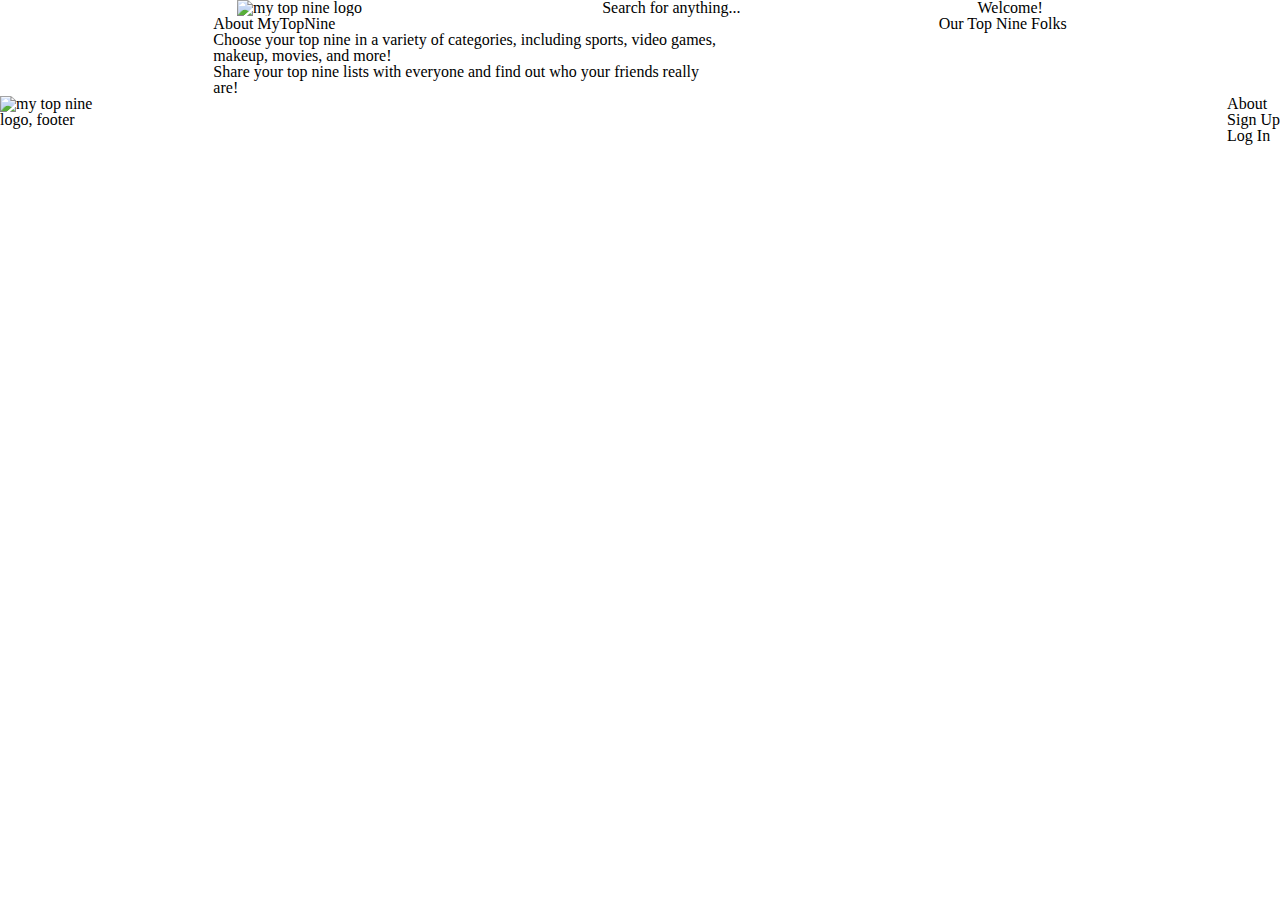
==== html/index.html @ c0c8d6f9 "Finished up the html, did a bit of css." ====
<!DOCTYPE html>
<html>
    <head>
        <title>My top Nine</title>
        <link href="../css/index.css" rel="stylesheet">
        <meta charset="UTF-8">
        <meta name="viewport" content="width=device-width, initial-scale=1.0">
    </head>
    <body>
        <header>
            <img id="logo" src="../images/logo.png" alt="my top nine logo">
            <p>Search for anything...</p>
            <h2>Welcome!</h2>
        </header>
        <div id="sections">
        <section id="sect1">
            <h1>About MyTopNine</h1>
            <p>Choose your top nine in a variety of categories,
                including sports, video games, makeup, movies, 
                and more!</p>
            <p>Share your top nine lists with everyone and find out who your friends really are!</p>
        </section>
        <section id="sect2">
            <h1>Our Top Nine Folks</h1>
            <img>
            <img>
            <img>
            <img>
            <img>
            <img>
            <img>
            <img>
            <img>
        </section>
        </div>
        <footer>
            <img src="../images/logo.png" alt="my top nine logo, footer">
            <div>
                <p>About</p>
                <p>Sign Up</p>
                <p>Log In</p>
            </div>
        </footer>
    </body>
</html>
---- css/index.css ----
/* http://meyerweb.com/eric/tools/css/reset/ 
   v2.0 | 20110126
   License: none (public domain)
*/
html,
body,
div,
span,
applet,
object,
iframe,
h1,
h2,
h3,
h4,
h5,
h6,
p,
blockquote,
pre,
a,
abbr,
acronym,
address,
big,
cite,
code,
del,
dfn,
em,
img,
ins,
kbd,
q,
s,
samp,
small,
strike,
strong,
sub,
sup,
tt,
var,
b,
u,
i,
center,
dl,
dt,
dd,
ol,
ul,
li,
fieldset,
form,
label,
legend,
table,
caption,
tbody,
tfoot,
thead,
tr,
th,
td,
article,
aside,
canvas,
details,
embed,
figure,
figcaption,
footer,
header,
hgroup,
menu,
nav,
output,
ruby,
section,
summary,
time,
mark,
audio,
video {
  margin: 0;
  padding: 0;
  border: 0;
  font-size: 100%;
  font: inherit;
  vertical-align: baseline;
}
/* HTML5 display-role reset for older browsers */
article,
aside,
details,
figcaption,
figure,
footer,
header,
hgroup,
menu,
nav,
section {
  display: block;
}
body {
  line-height: 1;
}
ol,
ul {
  list-style: none;
}
blockquote,
q {
  quotes: none;
}
blockquote:before,
blockquote:after,
q:before,
q:after {
  content: '';
  content: none;
}
table {
  border-collapse: collapse;
  border-spacing: 0;
}
header {
  display: flex;
  justify-content: space-evenly;
}
header #logo {
  width: 10%;
}
#sections {
  display: flex;
  justify-content: space-evenly;
}
#sections #sect1 {
  display: flex;
  flex-direction: column;
  width: 40%;
}
#sections #sect2 {
  display: flex;
  flex-direction: column;
}
footer {
  display: flex;
  justify-content: space-between;
}
footer img {
  width: 10%;
}
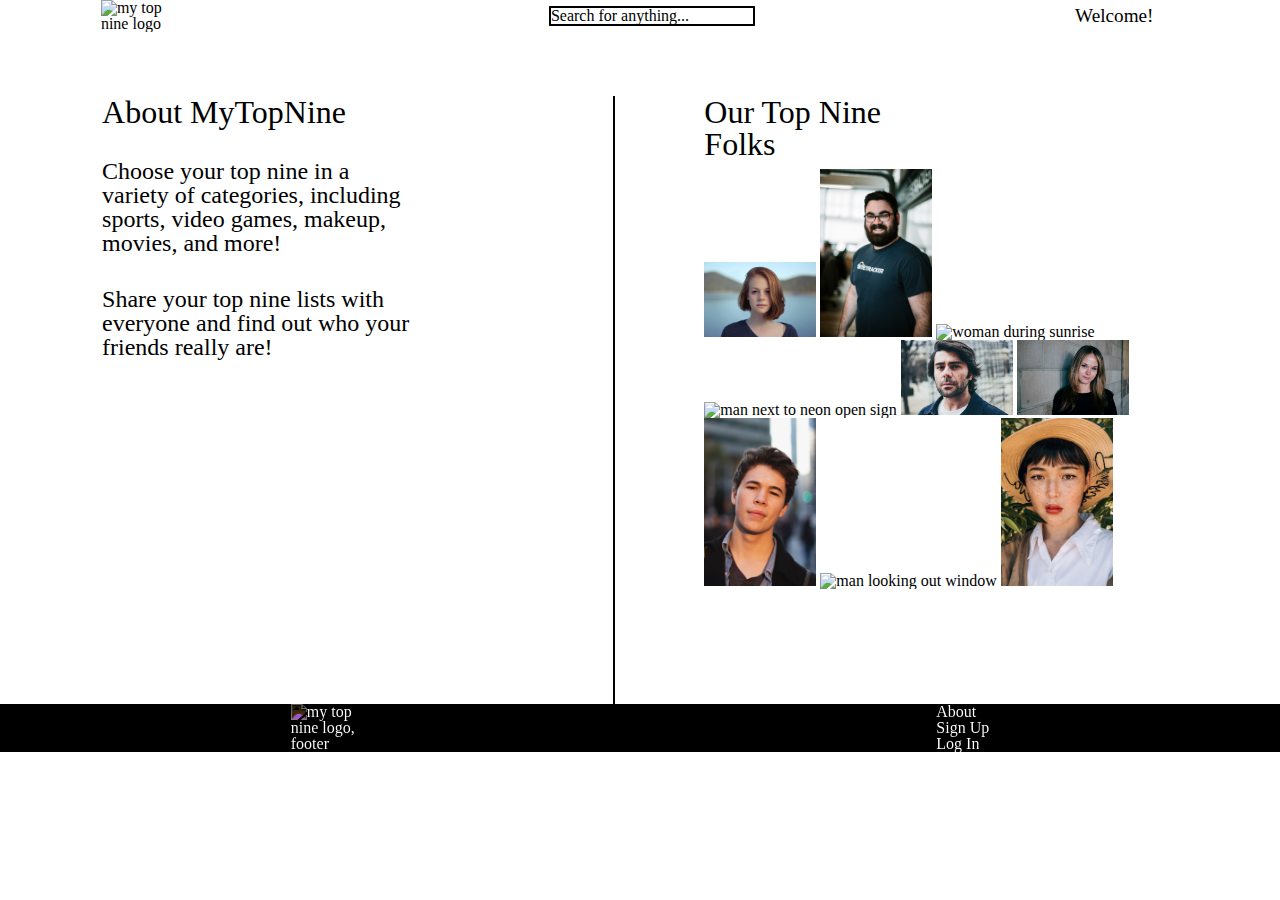
==== commit 7f0f34a5: "Got the desktop view to work pleasantly." ====
--- a/html/index.html
+++ b/html/index.html
@@ -2,6 +2,7 @@
 <html>
     <head>
         <title>My top Nine</title>
+        <script src="https://kit.fontawesome.com/63b5ef8a0b.js" crossorigin="anonymous"></script>
         <link href="../css/index.css" rel="stylesheet">
         <meta charset="UTF-8">
         <meta name="viewport" content="width=device-width, initial-scale=1.0">
@@ -10,7 +11,8 @@
         <header>
             <img id="logo" src="../images/logo.png" alt="my top nine logo">
             <p>Search for anything...</p>
-            <h2>Welcome!</h2>
+                <h2>Welcome!</h2>
+                <i class="fas fa-user"></i>
         </header>
         <div id="sections">
         <section id="sect1">
@@ -22,15 +24,17 @@
         </section>
         <section id="sect2">
             <h1>Our Top Nine Folks</h1>
-            <img>
-            <img>
-            <img>
-            <img>
-            <img>
-            <img>
-            <img>
-            <img>
-            <img>
+                <div id="imgDiv">
+                    <img src="../images/picOne.jpg" alt="woman by lake">
+                    <img src="../images/picTwo.jpg" alt="man in garage">
+                    <img src="../images/picThree.jpg" alt="woman during sunrise">         
+                    <img src="../images/picFour.jpg" alt="man next to neon open sign">  
+                    <img src="../images/picFive.jpg" alt="man by pond">  
+                    <img src="../images/picSix.jpg" alt="woman leaning against a wall">  
+                    <img src="../images/picSeven.jpg" alt="man in the city">  
+                    <img src="../images/picEight.jpg" alt="man looking out window">  
+                    <img src="../images/picNine.jpg" alt="woman in wide brimmed hat">  
+                </div>
         </section>
         </div>
         <footer>
--- a/css/index.css
+++ b/css/index.css
@@ -128,28 +128,69 @@
 }
 header {
   display: flex;
-  justify-content: space-evenly;
+  align-items: center;
+  justify-content: center;
+  margin-bottom: 5%;
 }
 header #logo {
-  width: 10%;
+  width: 5%;
+  margin-right: 30%;
+}
+header p {
+  border: 2px solid black;
+  margin-right: 25%;
+  padding-right: 5%;
+}
+header h2 {
+  font-size: 1.2rem;
+  margin-right: 2%;
 }
 #sections {
   display: flex;
-  justify-content: space-evenly;
+  width: 70%;
+  justify-content: center;
 }
 #sections #sect1 {
-  display: flex;
-  flex-direction: column;
-  width: 40%;
+  width: 35%;
+  margin-bottom: 35%;
+  margin-right: 7%;
+  margin-left: 10%;
+}
+#sections #sect1 h1 {
+  margin-bottom: 10%;
+  font-size: 2rem;
+}
+#sections #sect1 p {
+  margin-bottom: 10%;
+  font-size: 1.5rem;
 }
 #sections #sect2 {
-  display: flex;
-  flex-direction: column;
+  width: 20%;
+  padding-left: 10%;
+  border-left: 2px solid black;
+  margin-left: 15%;
+  justify-content: flex-end;
+}
+#sections #sect2 h1 {
+  margin-bottom: 5%;
+  font-size: 2rem;
+}
+#sections #sect2 #imgDiv {
+  width: 250%;
+}
+#sections #sect2 #imgDiv img {
+  width: 25%;
 }
 footer {
   display: flex;
-  justify-content: space-between;
+  justify-content: space-around;
+  align-items: center;
+  background: black;
 }
 footer img {
-  width: 10%;
+  width: 5%;
+  filter: invert(100%);
 }
+footer div {
+  filter: invert(100%);
+}
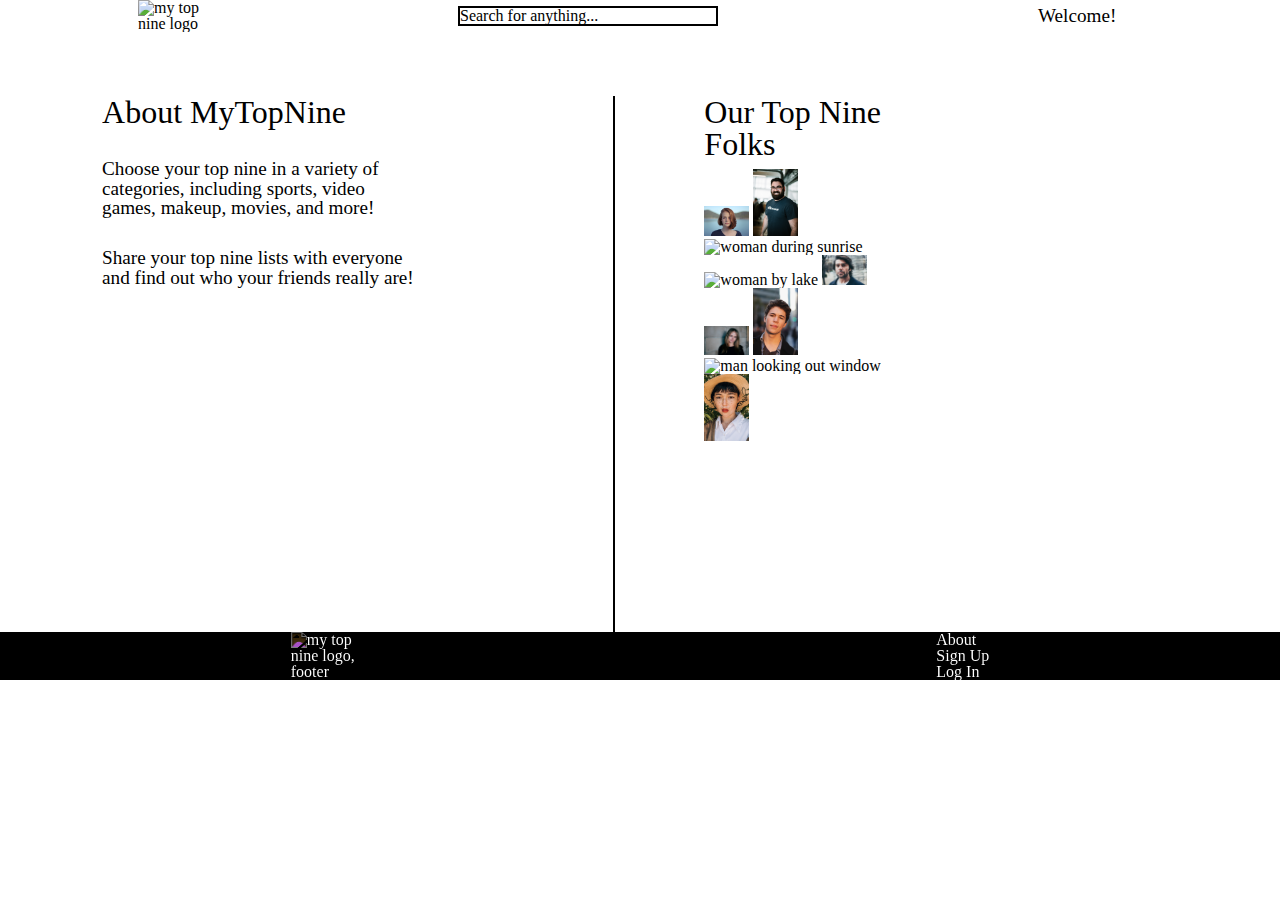
==== commit eeddd78c: "I made the page responsive at 500px." ====
--- a/html/index.html
+++ b/html/index.html
@@ -25,10 +25,10 @@
         <section id="sect2">
             <h1>Our Top Nine Folks</h1>
                 <div id="imgDiv">
-                    <img src="../images/picOne.jpg" alt="woman by lake">
+                    <img src="../images/picOne.jpg" alt="man next to neon open sign">
                     <img src="../images/picTwo.jpg" alt="man in garage">
                     <img src="../images/picThree.jpg" alt="woman during sunrise">         
-                    <img src="../images/picFour.jpg" alt="man next to neon open sign">  
+                    <img src="../images/picFour.jpg" alt="woman by lake">  
                     <img src="../images/picFive.jpg" alt="man by pond">  
                     <img src="../images/picSix.jpg" alt="woman leaning against a wall">  
                     <img src="../images/picSeven.jpg" alt="man in the city">  
--- a/css/index.css
+++ b/css/index.css
@@ -1,3 +1,7 @@
+.flex-class {
+  display: flex;
+  align-items: center;
+}
 /* http://meyerweb.com/eric/tools/css/reset/ 
    v2.0 | 20110126
    License: none (public domain)
@@ -126,29 +130,64 @@
   border-collapse: collapse;
   border-spacing: 0;
 }
+* {
+  max-width: 100%;
+}
 header {
   display: flex;
   align-items: center;
   justify-content: center;
   margin-bottom: 5%;
 }
+@media (max-width: 500px) {
+  header {
+    flex-direction: column;
+  }
+}
 header #logo {
   width: 5%;
-  margin-right: 30%;
+  margin-right: 20%;
+}
+@media (max-width: 500px) {
+  header #logo {
+    width: 20%;
+    margin-right: 5%;
+    margin-bottom: 5%;
+  }
 }
 header p {
   border: 2px solid black;
   margin-right: 25%;
-  padding-right: 5%;
+  width: 20%;
+}
+@media (max-width: 500px) {
+  header p {
+    width: 70%;
+    margin-left: 25%;
+    margin-bottom: 5%;
+  }
 }
 header h2 {
   font-size: 1.2rem;
   margin-right: 2%;
 }
+@media (max-width: 500px) {
+  header h2 {
+    margin-bottom: 3%;
+  }
+}
 #sections {
   display: flex;
   width: 70%;
   justify-content: center;
+}
+@media (max-width: 500px) {
+  #sections {
+    flex-direction: column;
+    align-items: center;
+    width: 100%;
+    margin-left: 7%;
+  }
 }
 #sections #sect1 {
   width: 35%;
@@ -156,13 +195,29 @@
   margin-right: 7%;
   margin-left: 10%;
 }
+@media (max-width: 500px) {
+  #sections #sect1 {
+    margin-right: 5%;
+    margin-left: 0%;
+    margin-bottom: 2%;
+    width: 70%;
+    border-bottom: 2px solid black;
+  }
+}
 #sections #sect1 h1 {
   margin-bottom: 10%;
   font-size: 2rem;
 }
+@media (max-width: 500px) {
+  #sections #sect1 h1 {
+    font-size: 1.5rem;
+    text-align: center;
+    margin-right: 15%;
+  }
+}
 #sections #sect1 p {
   margin-bottom: 10%;
-  font-size: 1.5rem;
+  font-size: 1.2rem;
 }
 #sections #sect2 {
   width: 20%;
@@ -171,6 +226,14 @@
   margin-left: 15%;
   justify-content: flex-end;
 }
+@media (max-width: 500px) {
+  #sections #sect2 {
+    border-left: none;
+    margin: 0%;
+    padding: 0%;
+    width: 70%;
+  }
+}
 #sections #sect2 h1 {
   margin-bottom: 5%;
   font-size: 2rem;
@@ -178,13 +241,13 @@
 #sections #sect2 #imgDiv {
   width: 250%;
 }
-#sections #sect2 #imgDiv img {
+#sections #sect2 img {
   width: 25%;
 }
 footer {
   display: flex;
+  align-items: center;
   justify-content: space-around;
-  align-items: center;
   background: black;
 }
 footer img {
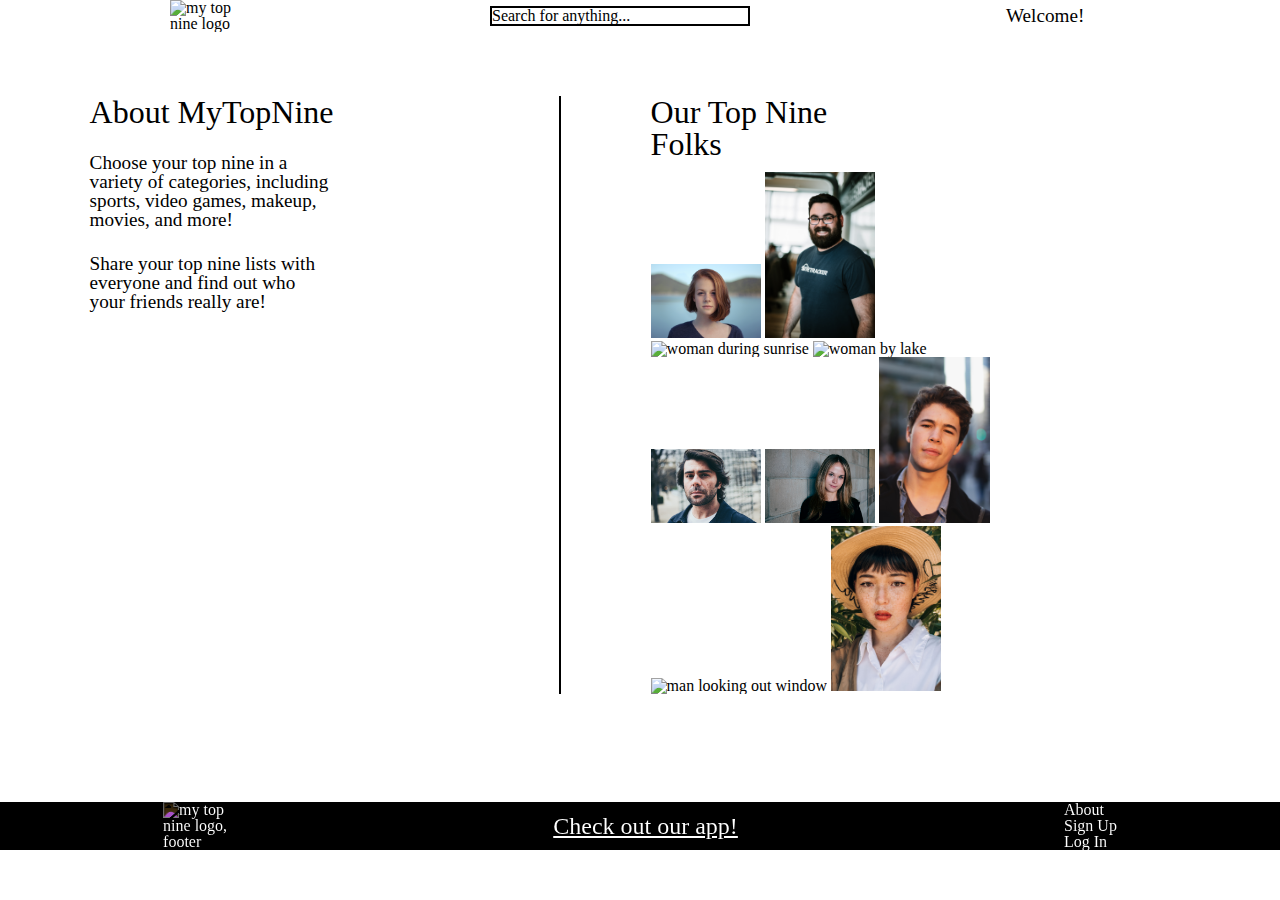
==== commit 17758794: "I put the link to the frontend URL in the footer." ====
--- a/html/index.html
+++ b/html/index.html
@@ -39,6 +39,7 @@
         </div>
         <footer>
             <img src="../images/logo.png" alt="my top nine logo, footer">
+            <a href="https://mytopninefavs.netlify.com">Check out our app!</a>
             <div>
                 <p>About</p>
                 <p>Sign Up</p>
--- a/css/index.css
+++ b/css/index.css
@@ -130,9 +130,6 @@
   border-collapse: collapse;
   border-spacing: 0;
 }
-* {
-  max-width: 100%;
-}
 header {
   display: flex;
   align-items: center;
@@ -152,13 +149,15 @@
   header #logo {
     width: 20%;
     margin-right: 5%;
+    margin-left: 5%;
     margin-bottom: 5%;
   }
 }
 header p {
   border: 2px solid black;
-  margin-right: 25%;
+  margin-right: 20%;
   width: 20%;
+  color: black;
 }
 @media (max-width: 500px) {
   header p {
@@ -170,6 +169,7 @@
 header h2 {
   font-size: 1.2rem;
   margin-right: 2%;
+  color: black;
 }
 @media (max-width: 500px) {
   header h2 {
@@ -185,20 +185,20 @@
   #sections {
     flex-direction: column;
     align-items: center;
-    width: 100%;
+    max-width: 90%;
     margin-left: 7%;
   }
 }
 #sections #sect1 {
-  width: 35%;
-  margin-bottom: 35%;
-  margin-right: 7%;
+  width: 40%;
+  margin-bottom: 40%;
+  margin-right: 15%;
   margin-left: 10%;
 }
 @media (max-width: 500px) {
   #sections #sect1 {
     margin-right: 5%;
-    margin-left: 0%;
+    margin-left: 40%;
     margin-bottom: 2%;
     width: 70%;
     border-bottom: 2px solid black;
@@ -220,10 +220,12 @@
   font-size: 1.2rem;
 }
 #sections #sect2 {
-  width: 20%;
+  width: 40%;
   padding-left: 10%;
+  padding-bottom: 0%;
+  margin-bottom: 12%;
   border-left: 2px solid black;
-  margin-left: 15%;
+  margin-left: 10%;
   justify-content: flex-end;
 }
 @media (max-width: 500px) {
@@ -231,18 +233,24 @@
     border-left: none;
     margin: 0%;
     padding: 0%;
-    width: 70%;
+    width: 80%;
   }
 }
 #sections #sect2 h1 {
   margin-bottom: 5%;
   font-size: 2rem;
 }
+@media (max-width: 500px) {
+  #sections #sect2 h1 {
+    margin-left: 5%;
+    margin-right: 0%;
+  }
+}
 #sections #sect2 #imgDiv {
-  width: 250%;
+  width: 150%;
 }
 #sections #sect2 img {
-  width: 25%;
+  width: 30%;
 }
 footer {
   display: flex;
@@ -254,6 +262,17 @@
   width: 5%;
   filter: invert(100%);
 }
+@media (max-width: 500px) {
+  footer img {
+    width: 20%;
+  }
+}
+footer a {
+  color: black;
+  filter: invert(100%);
+  font-size: 1.5rem;
+}
 footer div {
+  color: black;
   filter: invert(100%);
 }
